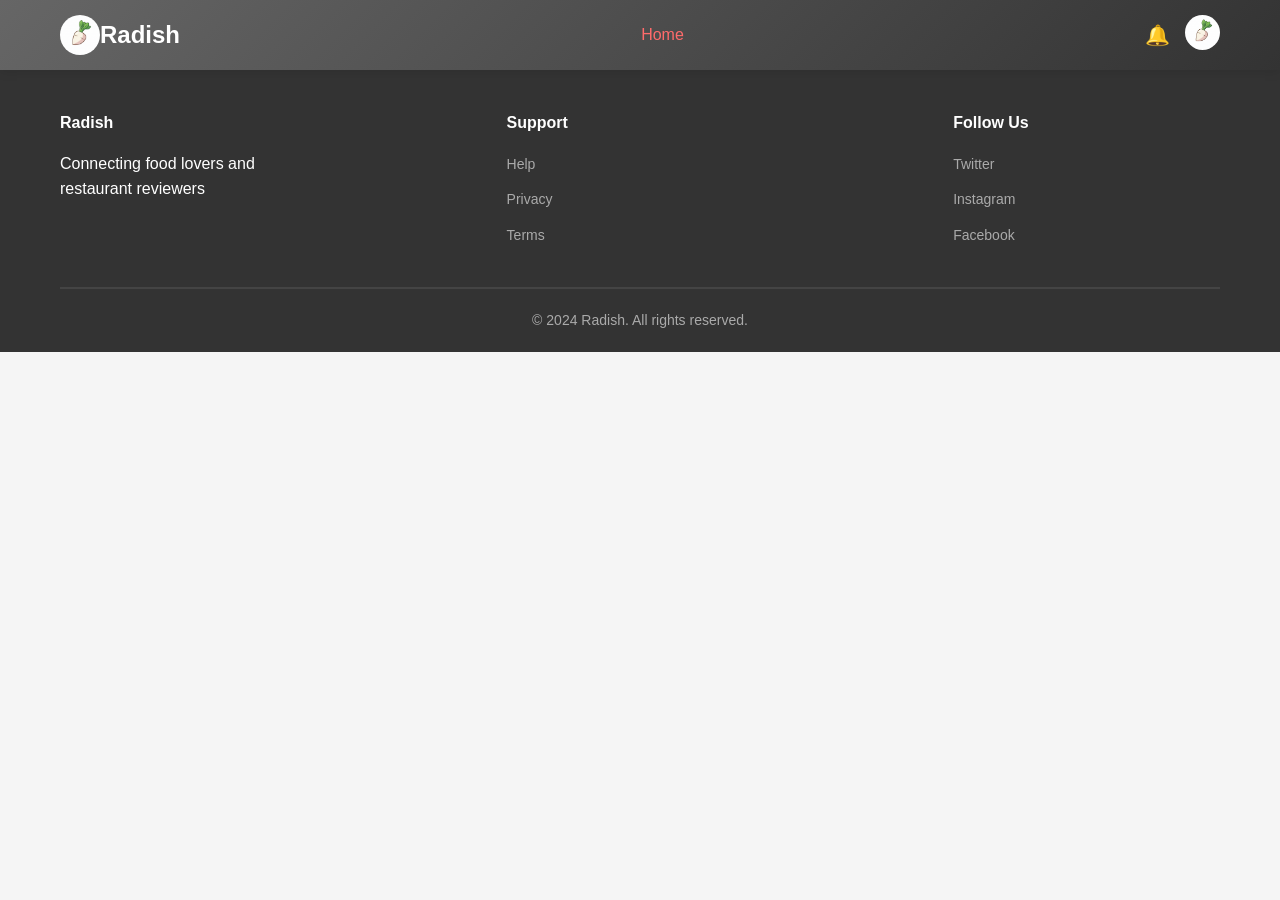
==== index.html @ bfb9f609 "Add Radish social media website with food and restaurant reviews" ====
<!DOCTYPE html>
<html lang="en">
<head>
    <meta charset="UTF-8">
    <meta name="viewport" content="width=device-width, initial-scale=1.0">
    <title>Radish - Food & Restaurant Reviews</title>
    <link rel="stylesheet" href="styles.css">
</head>
<body>
    <!-- Header -->
    <header class="header">
        <div class="container">
            <div class="logo">
                <a href="#" class="logo-link">
                    <img src="radish_icon.png" alt="Radish Logo" class="logo-icon">
                    <h1>Radish</h1>
                </a>
            </div>
            <nav class="nav">
                <a href="#" class="nav-link active">Home</a>
            </nav>
            <div class="user-menu">
                <button class="notification-btn">🔔</button>
                <button class="profile-btn">
                    <img src="radish_icon.png" alt="Profile" class="profile-icon">
                </button>
            </div>
        </div>
    </header>

    <!-- Footer -->
    <footer class="footer">
        <div class="container">
            <div class="footer-content">
                <div class="footer-section">
                    <h3>Radish</h3>
                    <p>Connecting food lovers and restaurant reviewers</p>
                </div>
                <div class="footer-section">
                    <h4>Support</h4>
                    <ul>
                        <li><a href="#">Help</a></li>
                        <li><a href="#">Privacy</a></li>
                        <li><a href="#">Terms</a></li>
                    </ul>
                </div>
                <div class="footer-section">
                    <h4>Follow Us</h4>
                    <ul>
                        <li><a href="#">Twitter</a></li>
                        <li><a href="#">Instagram</a></li>
                        <li><a href="#">Facebook</a></li>
                    </ul>
                </div>
            </div>
            <div class="footer-bottom">
                <p>&copy; 2024 Radish. All rights reserved.</p>
            </div>
        </div>
    </footer>

    <script src="script.js"></script>
</body>
</html>
---- styles.css ----
/* Reset and Base Styles */
* {
    margin: 0;
    padding: 0;
    box-sizing: border-box;
}

body {
    font-family: 'Segoe UI', 'Segoe', 'Arial', sans-serif;
    background-color: #f5f5f5;
    color: #333;
    line-height: 1.6;
}

.container {
    max-width: 1200px;
    margin: 0 auto;
    padding: 0 20px;
}

/* Header Styles */
.header {
    background: linear-gradient(135deg, #666666, #333333);
    color: white;
    padding: 15px 0;
    position: sticky;
    top: 0;
    z-index: 100;
    box-shadow: 0 2px 10px rgba(0,0,0,0.1);
}

.header .container {
    display: flex;
    align-items: center;
    justify-content: space-between;
}

.logo {
    display: flex;
    align-items: center;
    gap: 10px;
}

.logo-link {
    display: flex;
    align-items: center;
    text-decoration: none;
    color: white;
}

.logo h1 {
    font-size: 24px;
    font-weight: 700;
}

.logo-icon {
    width: 40px;
    height: 40px;
    border-radius: 50%;
}

.nav {
    display: flex;
    gap: 30px;
}

.nav-link {
    color: white;
    text-decoration: none;
    font-weight: 500;
    transition: color 0.3s;
}

.nav-link:hover, .nav-link.active {
    color: #ff6b6b;
}

.user-menu {
    display: flex;
    align-items: center;
    gap: 15px;
}

.notification-btn, .profile-btn {
    background: transparent;
    border: none;
    cursor: pointer;
    font-size: 20px;
    color: white;
}

.profile-icon {
    width: 35px;
    height: 35px;
    border-radius: 50%;
}

/* Main Content */
.main {
    display: flex;
    justify-content: center;
    align-items: center;
    min-height: 60vh;
}

/* Footer Styles */
.footer {
    background: #333;
    color: white;
    padding: 40px 0 20px;
}

.footer-content {
    display: flex;
    justify-content: space-between;
    padding-bottom: 30px;
    border-bottom: 1px solid #444;
    flex-wrap: wrap;
}

.footer-section {
    width: 23%;
}

.footer-section h3, .footer-section h4 {
    margin-bottom: 15px;
    font-size: 16px;
}

.footer-section ul {
    list-style: none;
}

.footer-section li {
    margin-bottom: 10px;
}

.footer-section a {
    color: #aaa;
    text-decoration: none;
    font-size: 14px;
}

.footer-section a:hover {
    color: white;
}

.footer-bottom {
    text-align: center;
    padding-top: 20px;
    border-top: 1px solid #444;
    font-size: 14px;
    color: #aaa;
}

/* Responsive Design */
@media (max-width: 900px) {
    .footer-content {
        flex-direction: column;
    }
    
    .footer-section {
        width: 100%;
        margin-bottom: 30px;
    }
}
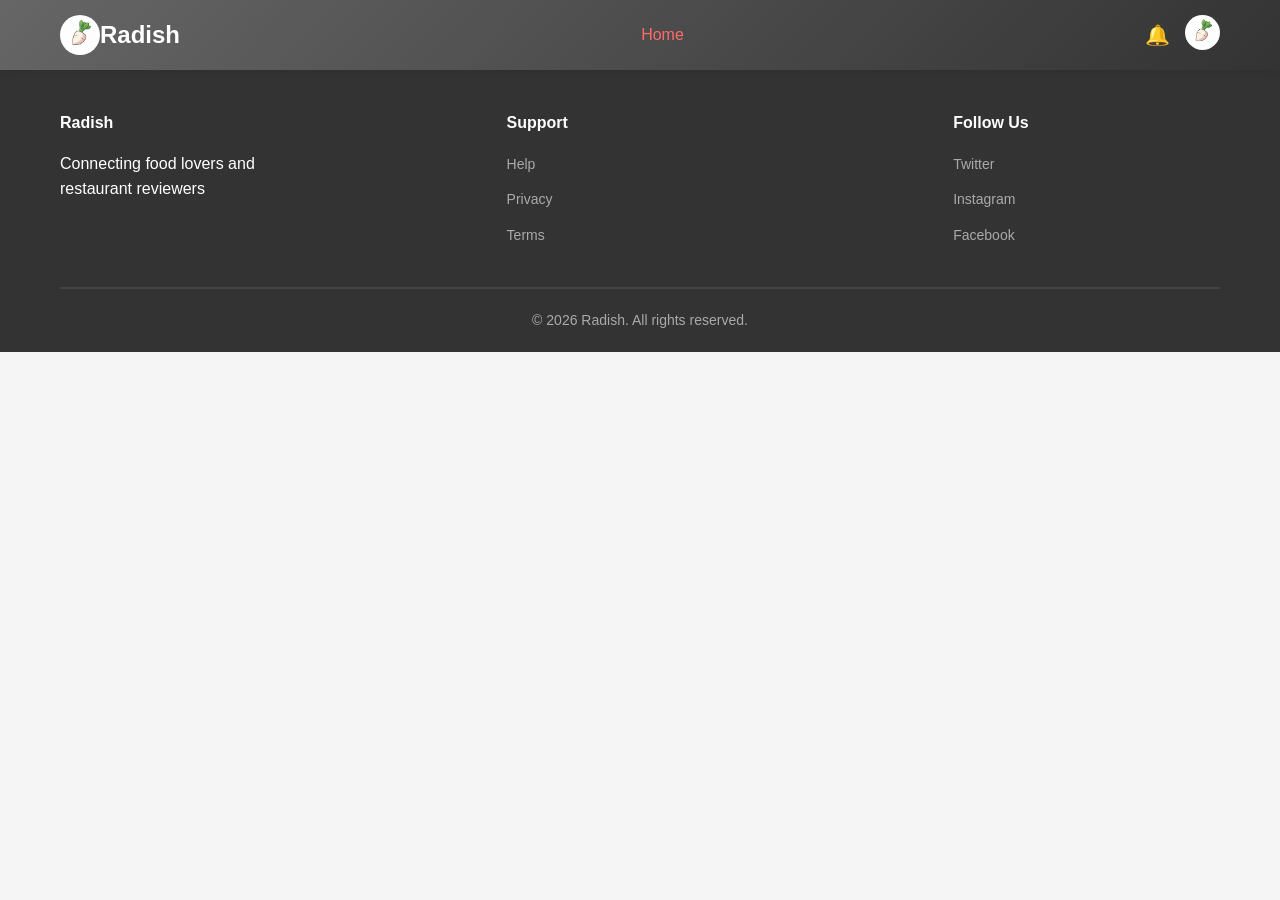
==== commit 43cbe1bb: "Update copyright year to 2026" ====
--- a/index.html
+++ b/index.html
@@ -54,7 +54,7 @@
                 </div>
             </div>
             <div class="footer-bottom">
-                <p>&copy; 2024 Radish. All rights reserved.</p>
+                <p>&copy; 2026 Radish. All rights reserved.</p>
             </div>
         </div>
     </footer>
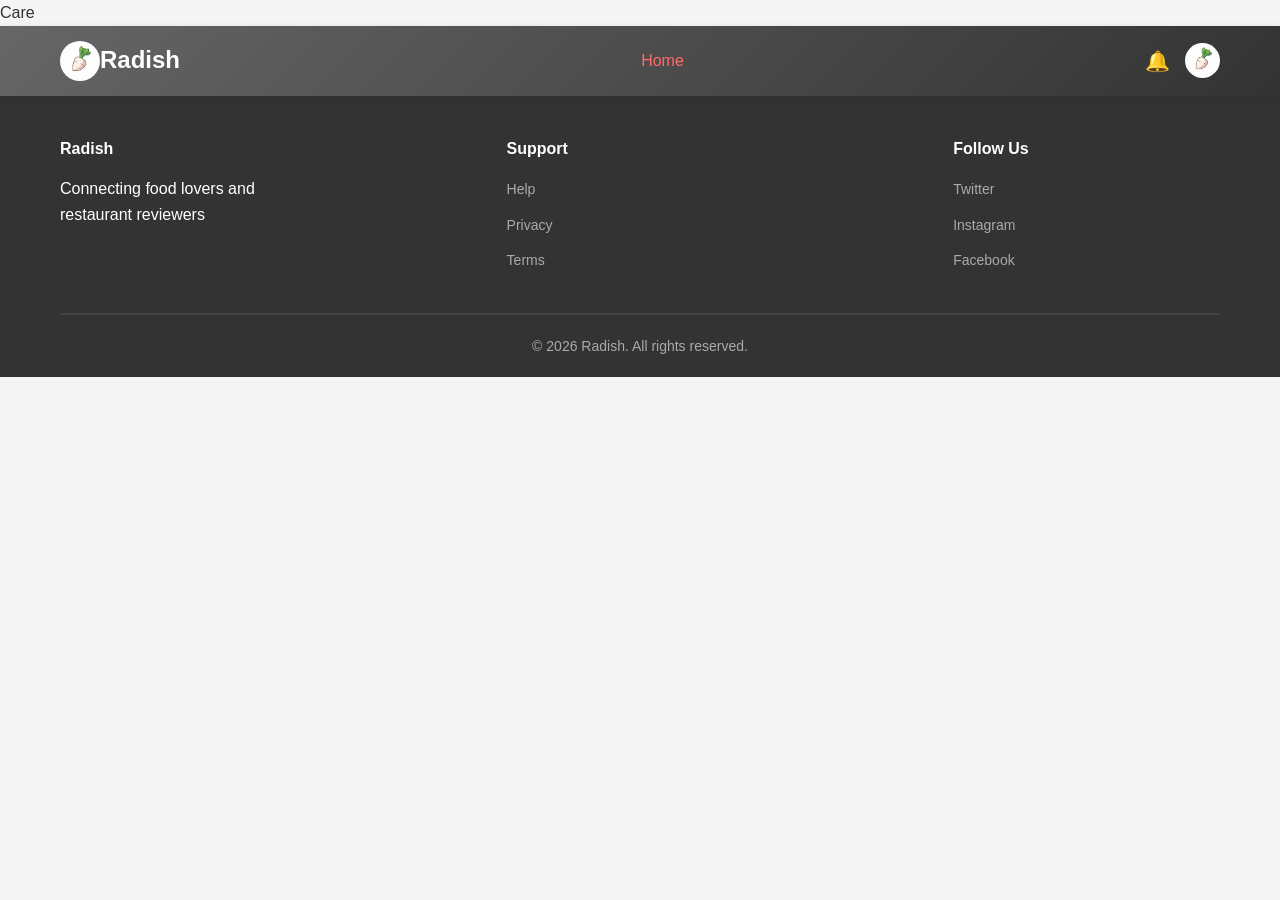
==== commit 17e2d404: "Add Docker and GCP deployment files for radish-llc website" ====
--- a/index.html
+++ b/index.html
@@ -1,4 +1,4 @@
-<!DOCTYPE html>
+Care<!DOCTYPE html>
 <html lang="en">
 <head>
     <meta charset="UTF-8">
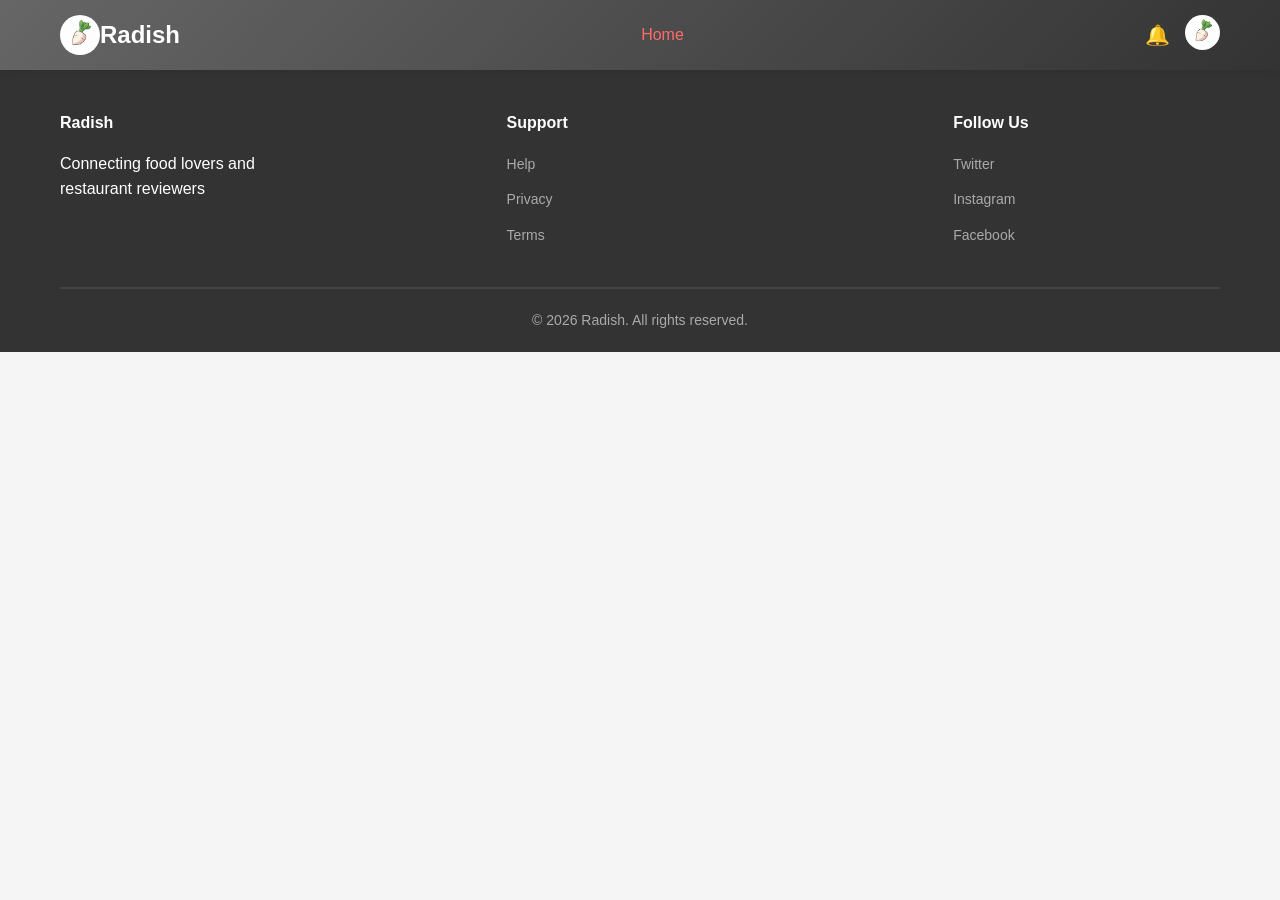
==== commit 5af63d0c: "got a working local web app" ====
--- a/index.html
+++ b/index.html
@@ -1,4 +1,4 @@
-Care<!DOCTYPE html>
+<!DOCTYPE html>
 <html lang="en">
 <head>
     <meta charset="UTF-8">
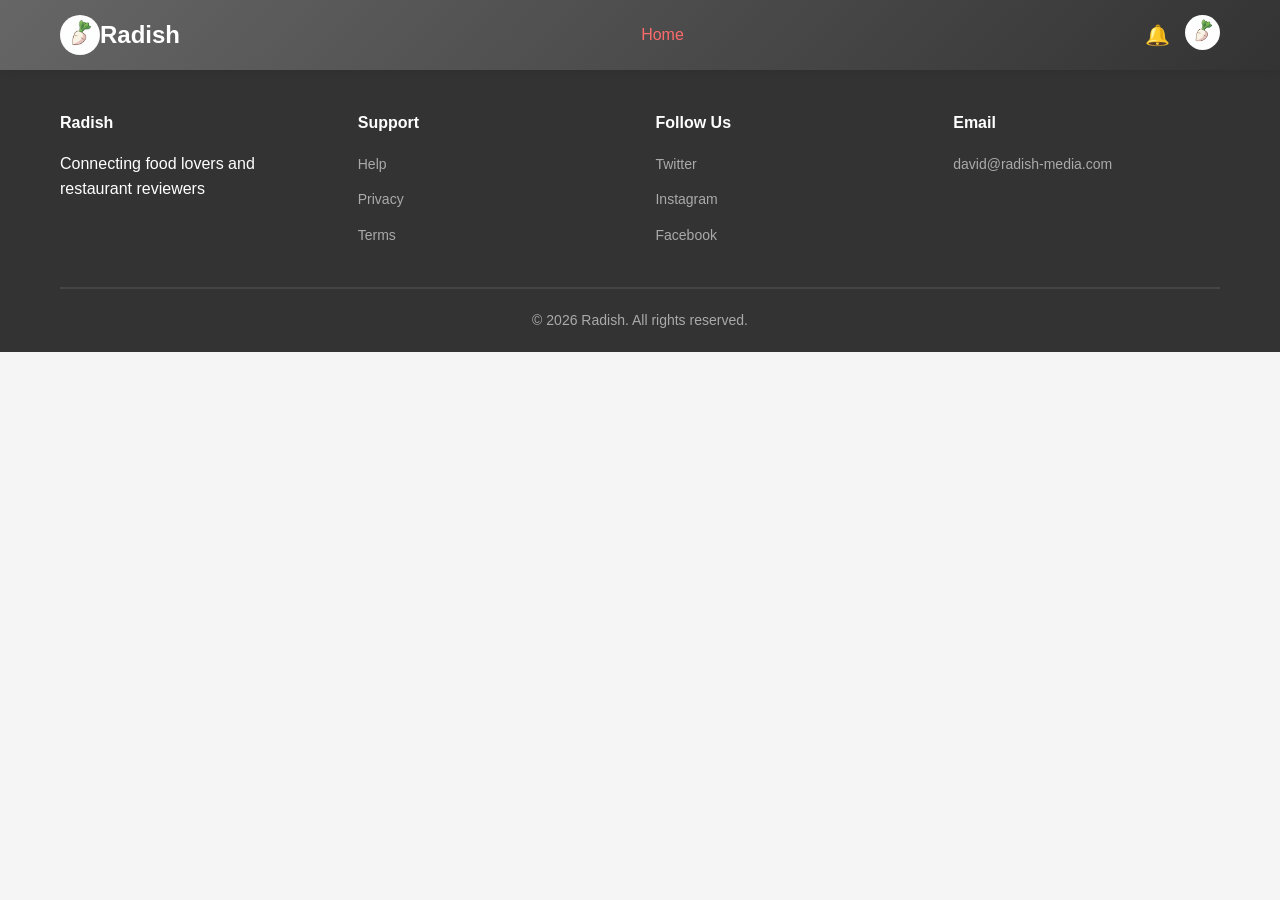
==== commit 2cbe9959: "Add email link: david@radish-media.com" ====
--- a/index.html
+++ b/index.html
@@ -52,6 +52,12 @@
                         <li><a href="#">Facebook</a></li>
                     </ul>
                 </div>
+                <div class="footer-section">
+                    <h4>Email</h4>
+                    <ul>
+                        <li><a href="mailto:david@radish-media.com">david@radish-media.com</a></li>
+                    </ul>
+                </div>
             </div>
             <div class="footer-bottom">
                 <p>&copy; 2026 Radish. All rights reserved.</p>
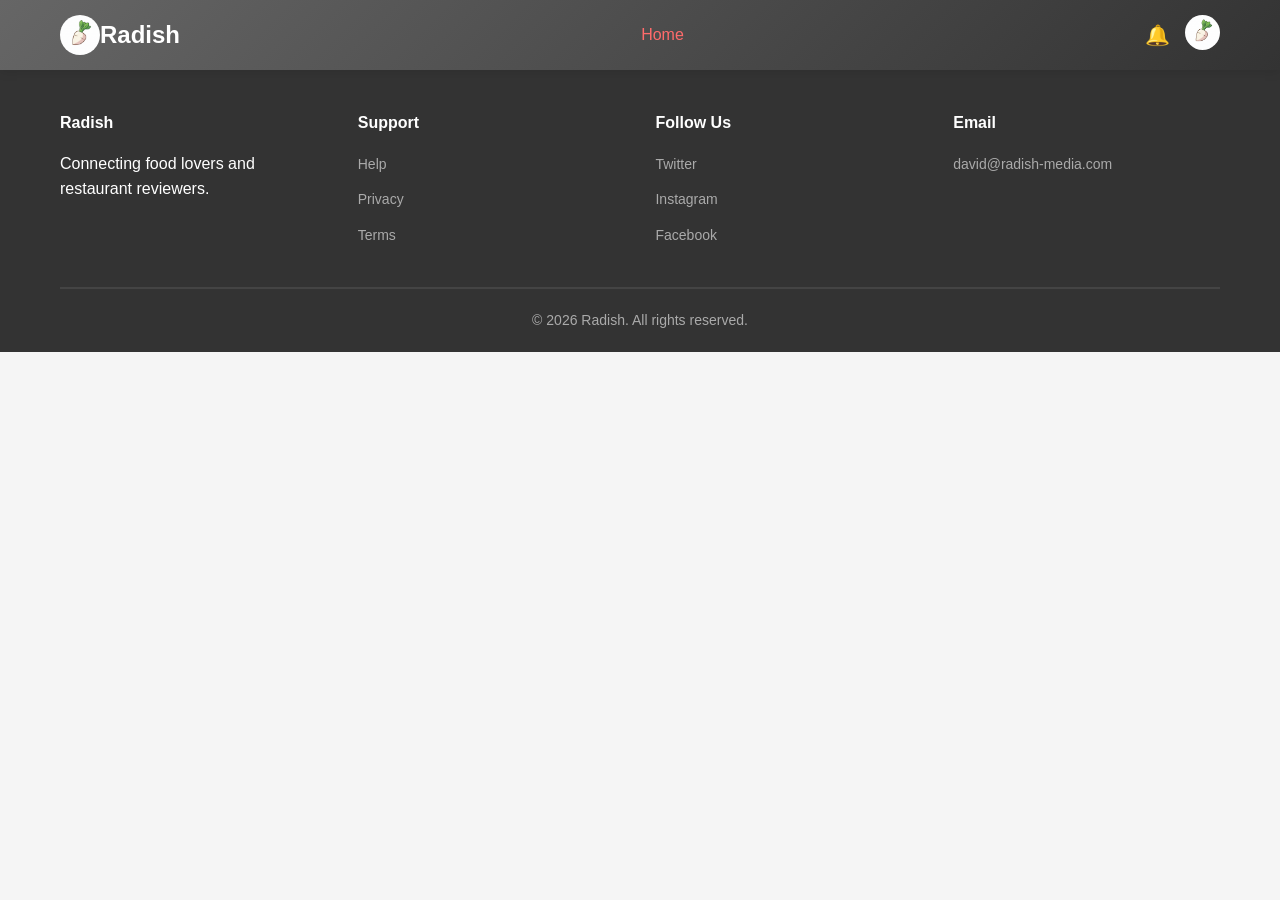
==== commit e3dec7ff: "Fix: add period to footer text" ====
--- a/index.html
+++ b/index.html
@@ -34,7 +34,7 @@
             <div class="footer-content">
                 <div class="footer-section">
                     <h3>Radish</h3>
-                    <p>Connecting food lovers and restaurant reviewers</p>
+                    <p>Connecting food lovers and restaurant reviewers.</p>
                 </div>
                 <div class="footer-section">
                     <h4>Support</h4>
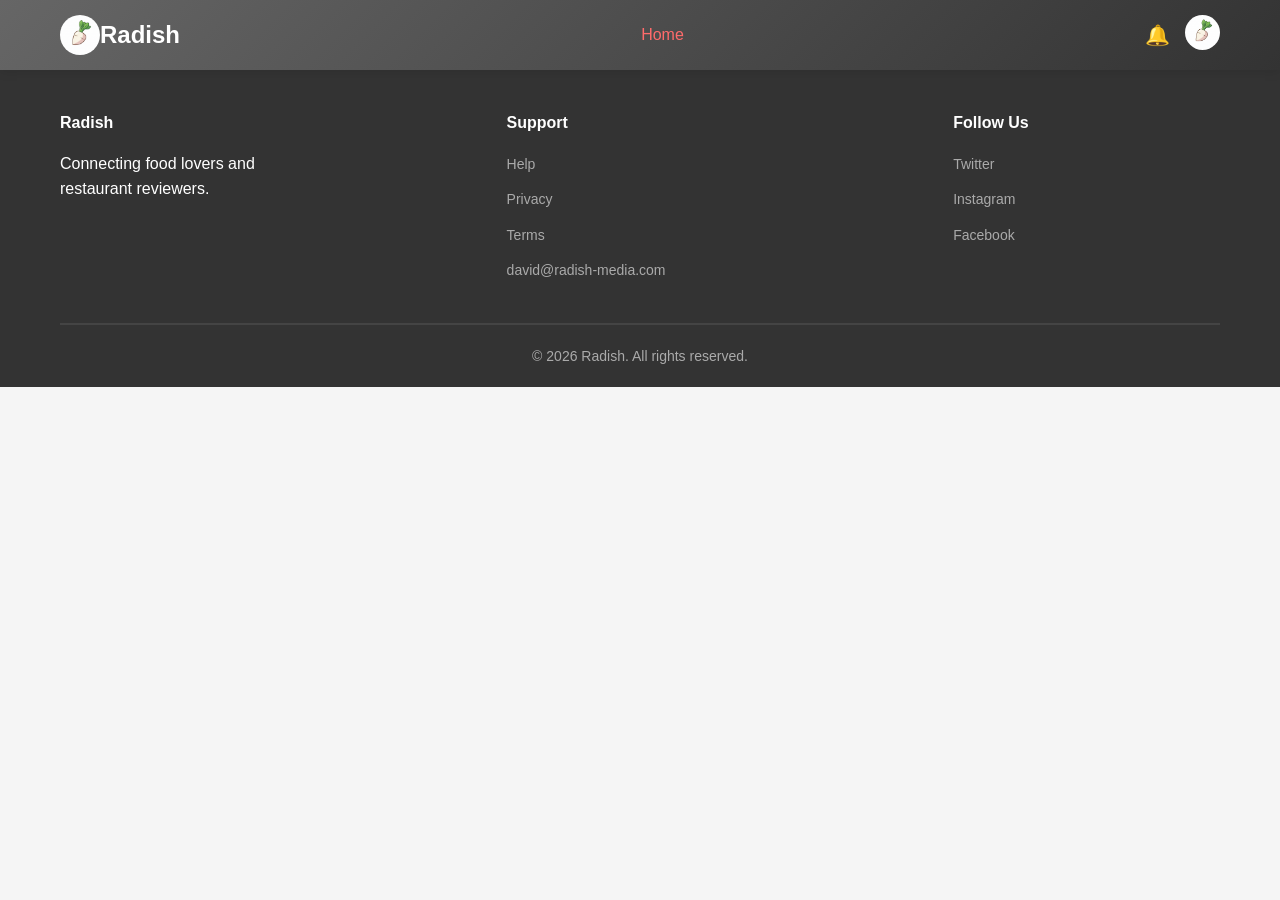
==== commit f6007cb2: "Move email under Support section" ====
--- a/index.html
+++ b/index.html
@@ -42,6 +42,7 @@
                         <li><a href="#">Help</a></li>
                         <li><a href="#">Privacy</a></li>
                         <li><a href="#">Terms</a></li>
+                        <li><a href="mailto:david@radish-media.com">david@radish-media.com</a></li>
                     </ul>
                 </div>
                 <div class="footer-section">
@@ -52,12 +53,7 @@
                         <li><a href="#">Facebook</a></li>
                     </ul>
                 </div>
-                <div class="footer-section">
-                    <h4>Email</h4>
-                    <ul>
-                        <li><a href="mailto:david@radish-media.com">david@radish-media.com</a></li>
-                    </ul>
-                </div>
+
             </div>
             <div class="footer-bottom">
                 <p>&copy; 2026 Radish. All rights reserved.</p>
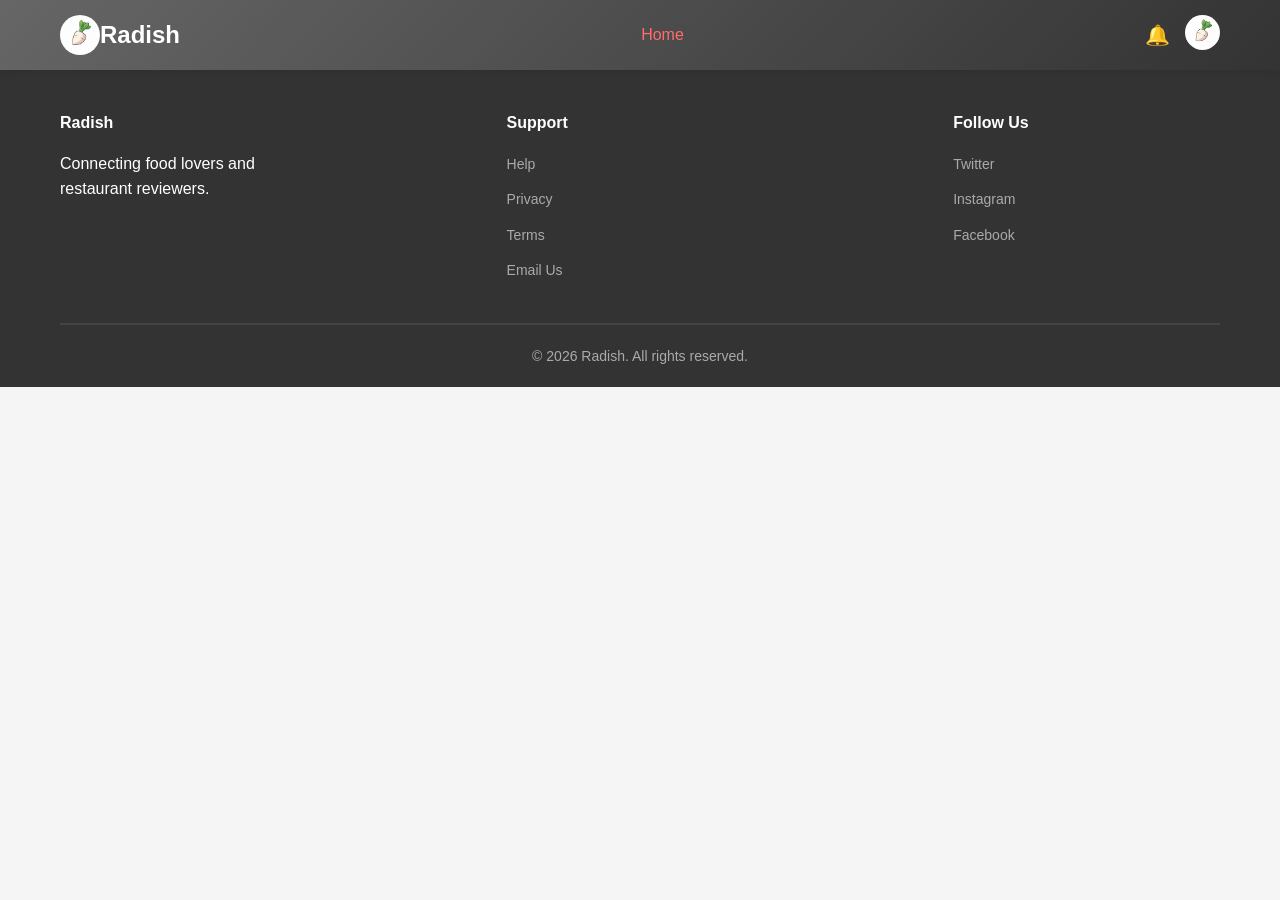
==== commit f34a3099: "Move email under Support section" ====
--- a/index.html
+++ b/index.html
@@ -42,7 +42,7 @@
                         <li><a href="#">Help</a></li>
                         <li><a href="#">Privacy</a></li>
                         <li><a href="#">Terms</a></li>
-                        <li><a href="mailto:david@radish-media.com">david@radish-media.com</a></li>
+                        <li><a href="mailto:david@radish-media.com">Email Us</a></li>
                     </ul>
                 </div>
                 <div class="footer-section">
